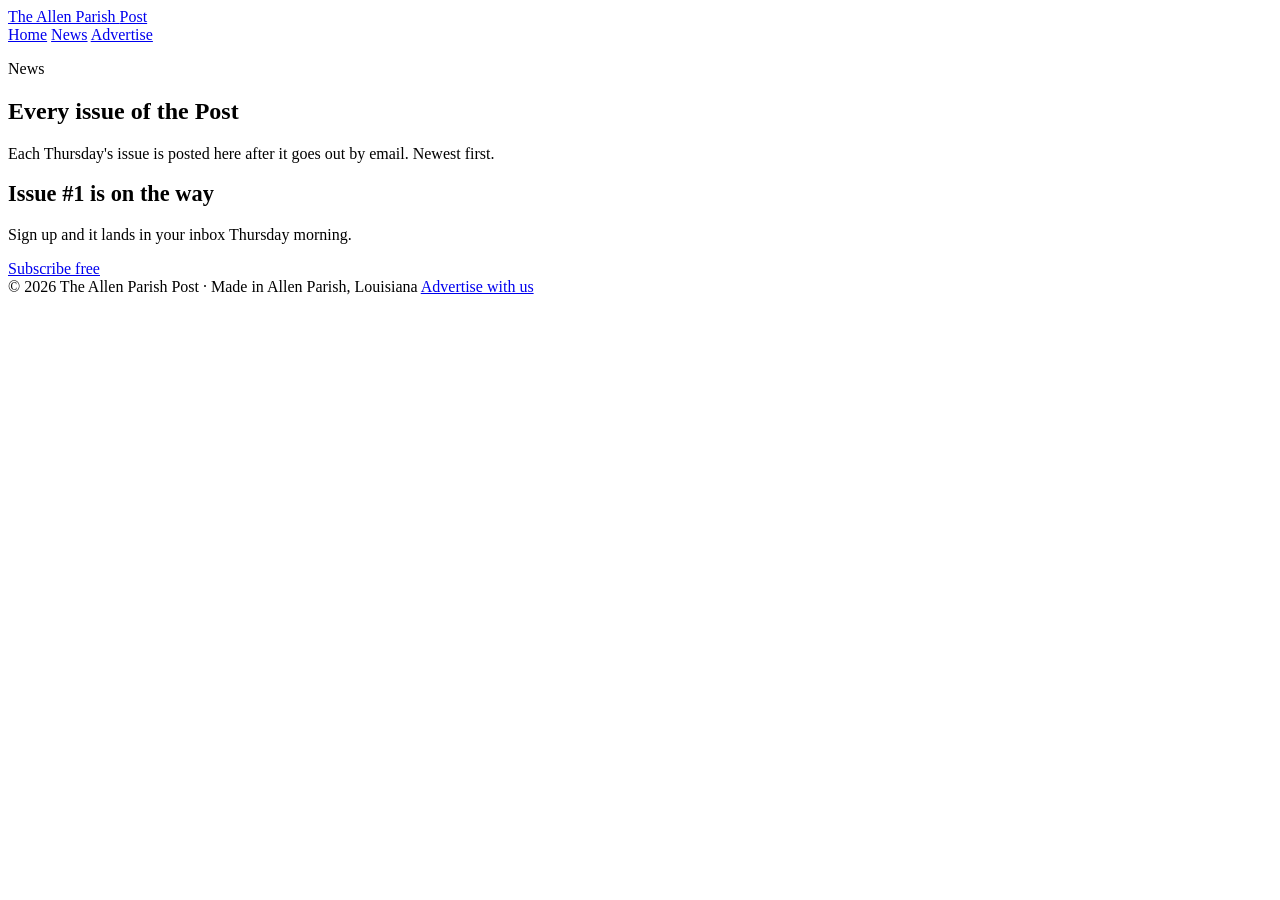
==== site/news/index.html @ 05cc0af8 "Add News section with issue page template The News page lists published issues and shows a signup pr" ====
<!doctype html>
<html lang="en">
<head>
<meta charset="utf-8">
<meta name="viewport" content="width=device-width, initial-scale=1, viewport-fit=cover">
<title>News · The Allen Parish Post</title>
<meta name="description" content="Every issue of The Allen Parish Post: local news from Elizabeth, Kinder, Oakdale, Oberlin and Reeves.">
<link rel="preconnect" href="https://fonts.googleapis.com">
<link rel="preconnect" href="https://fonts.gstatic.com" crossorigin>
<link rel="stylesheet" href="https://fonts.googleapis.com/css2?family=Alfa+Slab+One&family=IBM+Plex+Mono:wght@500&family=Public+Sans:wght@400;600;700&display=swap">
<link rel="stylesheet" href="/styles.css">
</head>
<body>

<header class="top">
  <div class="wrap">
    <a class="brand" href="/">The Allen Parish <span>Post</span></a>
    <nav class="nav" aria-label="Main">
      <a href="/">Home</a>
      <a href="/news/" aria-current="page">News</a>
      <a href="/advertise.html">Advertise</a>
    </nav>
  </div>
</header>

<main>
  <section class="band">
    <div class="wrap stack">
      <p class="label">News</p>
      <h1>Every issue of the Post</h1>
      <p class="lede">Each Thursday's issue is posted here after it goes out by email. Newest first.</p>

      <!-- Add new issues at the top of this list. Copy an <li> and change the link, date, title and summary. -->
      <ul class="issues" id="issues"></ul>

      <div class="empty-issues" id="empty">
        <h2 style="font-size:1.4rem">Issue #1 is on the way</h2>
        <p class="muted">Sign up and it lands in your inbox Thursday morning.</p>
        <a class="btn" href="/#subscribe" style="align-self:flex-start">Subscribe free</a>
      </div>
    </div>
  </section>
</main>

<footer>
  <div class="wrap">
    <span>© <span id="yr">2026</span> The Allen Parish Post · Made in Allen Parish, Louisiana</span>
    <a href="/advertise.html">Advertise with us</a>
  </div>
</footer>
<script>
  document.getElementById('yr').textContent = new Date().getFullYear();
  document.getElementById('empty').hidden = document.querySelectorAll('#issues li').length > 0;
</script>
</body>
</html>
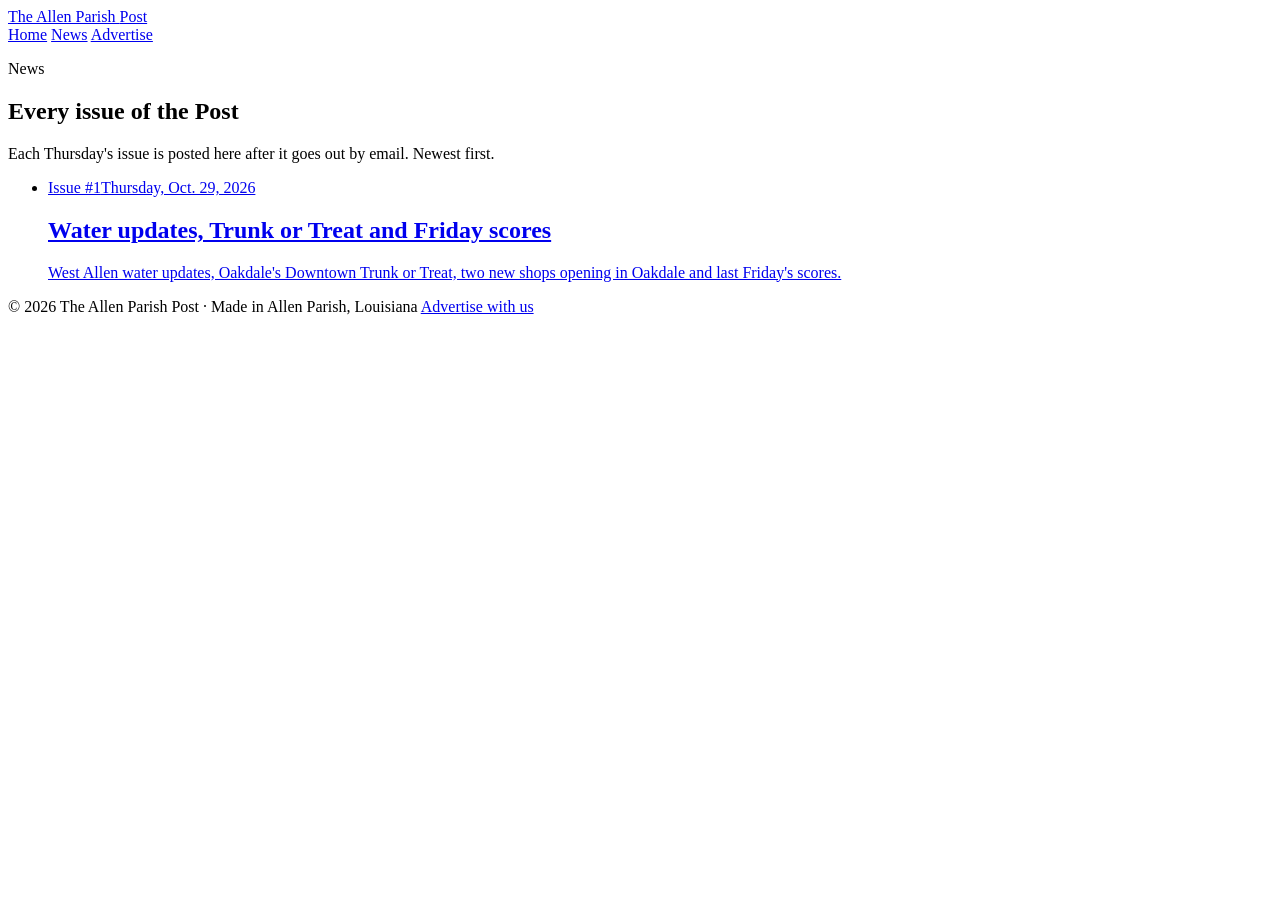
==== commit 206df165: "Publish Issue #1 on the News page Co-Authored-By: Claude Opus 5.5 <noreply@anthropic.com> Claude-Ses" ====
--- a/site/news/index.html
+++ b/site/news/index.html
@@ -31,7 +31,13 @@
       <p class="lede">Each Thursday's issue is posted here after it goes out by email. Newest first.</p>
 
       <!-- Add new issues at the top of this list. Copy an <li> and change the link, date, title and summary. -->
-      <ul class="issues" id="issues"></ul>
+      <ul class="issues" id="issues">
+        <li><a href="/news/issue-1.html">
+          <span class="dateline"><span>Issue #1</span><span>Thursday, Oct. 29, 2026</span></span>
+          <h2>Water updates, Trunk or Treat and Friday scores</h2>
+          <p>West Allen water updates, Oakdale's Downtown Trunk or Treat, two new shops opening in Oakdale and last Friday's scores.</p>
+        </a></li>
+      </ul>
 
       <div class="empty-issues" id="empty">
         <h2 style="font-size:1.4rem">Issue #1 is on the way</h2>
